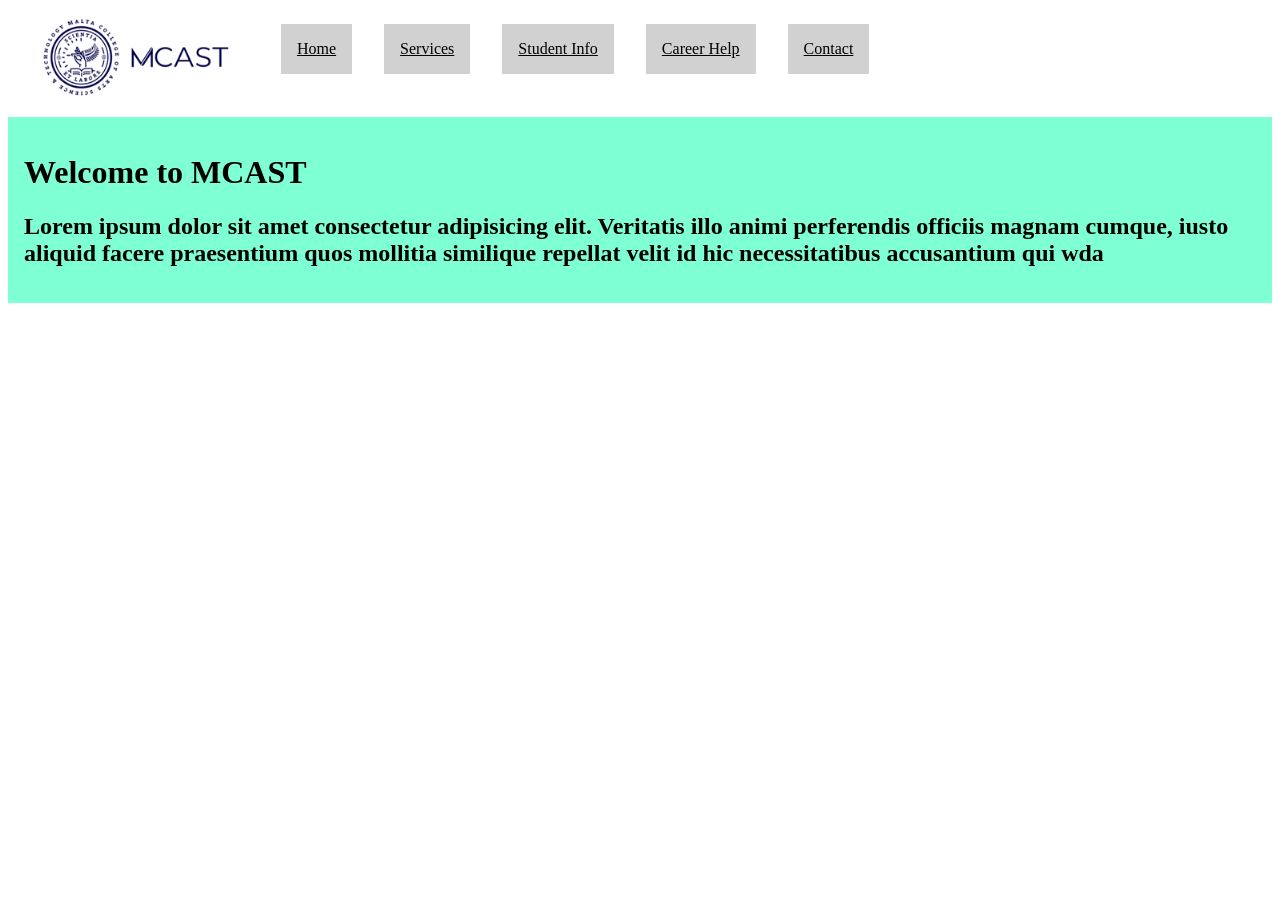
==== index.html @ 0793796d "step 1 created the blank files and started some of the pages and styling" ====
<!DOCTYPE html>
<html lang="en">
<head>
    <link rel="stylesheet" href="style.css">
    <meta charset="UTF-8">
    <meta name="viewport" content="width=device-width, initial-scale=1.0">
    <title>index</title>
</head>
<body>
    <!--  nav bar -->
    
    <div class="navBar">
    <nav>
    <img src="mcast-logo.png" alt="mcast-logo"> 
    <a href="index.html">Home</a>   
    <a href="services.html">Services</a>
    <a href="studentInfo.html">Student Info</a>
    <a href="careerHelp.html">Career Help</a>
    <a href="contact.html">Contact</a>    
    </nav>
    </div>

    <div class="paragraph1">
    <p>
    <h1>
    Welcome to MCAST
    </h1>
    <h2>
    Lorem ipsum dolor sit amet consectetur adipisicing elit. 
    Veritatis illo animi perferendis officiis magnam cumque, 
    iusto aliquid facere praesentium quos mollitia similique
    repellat velit id hic necessitatibus accusantium qui wda
    </h2>
    </p>
    </div>

</body>
</html>
---- style.css ----
/* this is a css comment */
/* css reset \/ */
{margin: 0;padding: 0;}
a{color: rgb(127, 9, 9);}

/* nav bar */
div.navBar{background-color: rgb(130, 130, 130);}
div.navBar a{color: rgb(0, 0, 0); padding: 1em; background-color: rgb(209, 209, 209); margin: 1em; float: left;}
div.navBar img{float: left; scale: 0.8;}

/* home page text */
div.paragraph1{background-color: aquamarine; float: left; padding: 1em;}
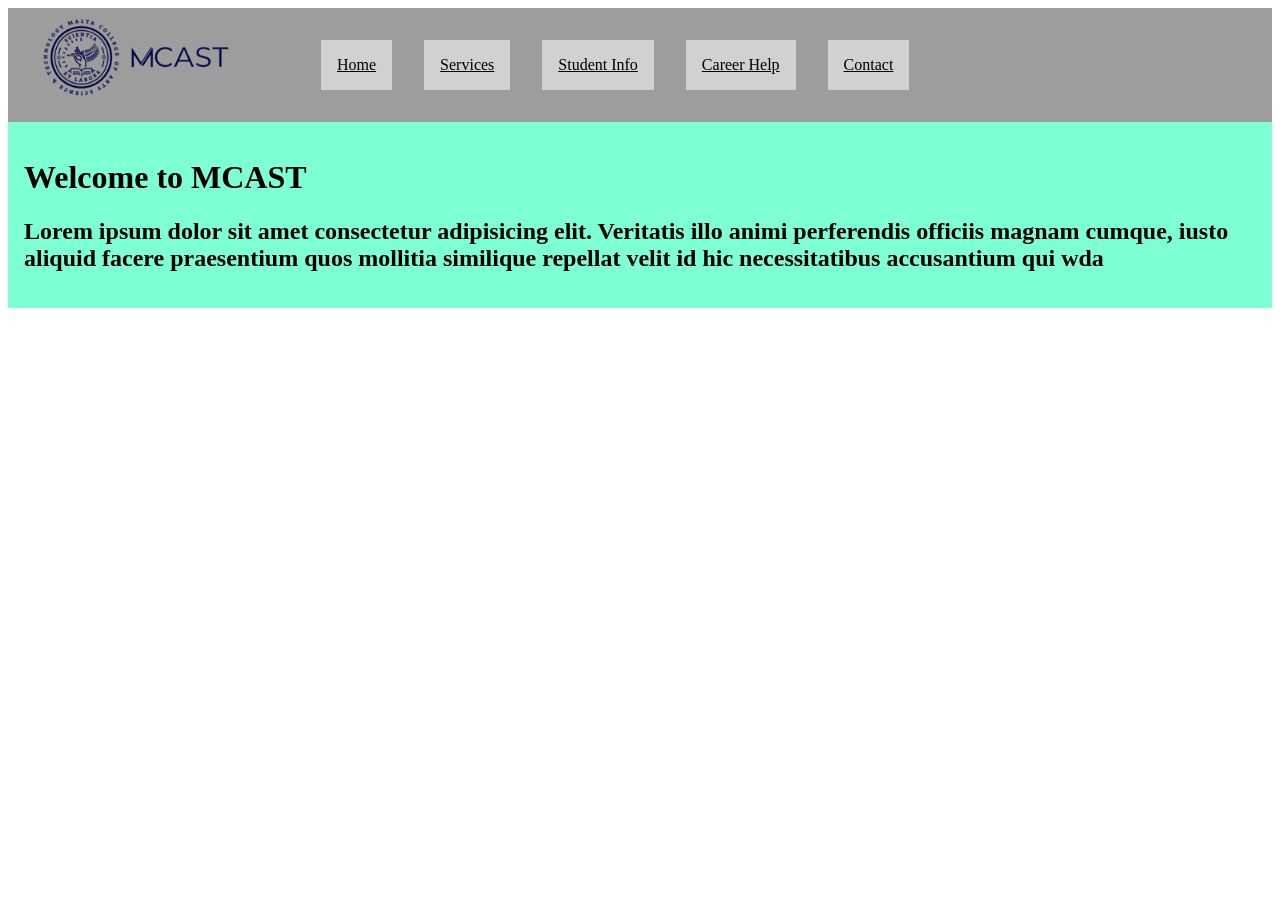
==== commit 4bb5fb3c: "nav bar fixed the nav bar is now formatted correctly next step is to create variables in my stile sh" ====
--- a/index.html
+++ b/index.html
@@ -12,14 +12,19 @@
     <div class="navBar">
     <nav>
     <img src="mcast-logo.png" alt="mcast-logo"> 
-    <a href="index.html">Home</a>   
-    <a href="services.html">Services</a>
-    <a href="studentInfo.html">Student Info</a>
-    <a href="careerHelp.html">Career Help</a>
-    <a href="contact.html">Contact</a>    
+    
+    <ul>
+    <li><a href="index.html">Home</a></li>
+    <li><a href="services.html">Services</a></li>
+    <li><a href="studentInfo.html">Student Info</a></li>
+    <li><a href="careerHelp.html">Career Help</a></li>
+    <li><a href="contact.html">Contact</a>  </li>
+    </ul>
+    
     </nav>
     </div>
-
+    
+    <!-- paragraph 1 -->
     <div class="paragraph1">
     <p>
     <h1>
--- a/style.css
+++ b/style.css
@@ -1,11 +1,26 @@
 /* this is a css comment */
+:root
+    {
+    
+    }
 /* css reset \/ */
 {margin: 0;padding: 0;}
 a{color: rgb(127, 9, 9);}
 
 /* nav bar */
-div.navBar{background-color: rgb(130, 130, 130);}
-div.navBar a{color: rgb(0, 0, 0); padding: 1em; background-color: rgb(209, 209, 209); margin: 1em; float: left;}
+div.navBar
+    {background-color: rgb(157, 157, 157);
+    display: flex;}
+div.navBar ul
+    {list-style: none;
+    display: flex;}
+div.navBar a
+    {color: rgb(0, 0, 0);
+    padding: 1em;
+    background-color: rgb(209, 209, 209);
+    margin: 1em;
+    float: left;}
+
 div.navBar img{float: left; scale: 0.8;}
 
 /* home page text */
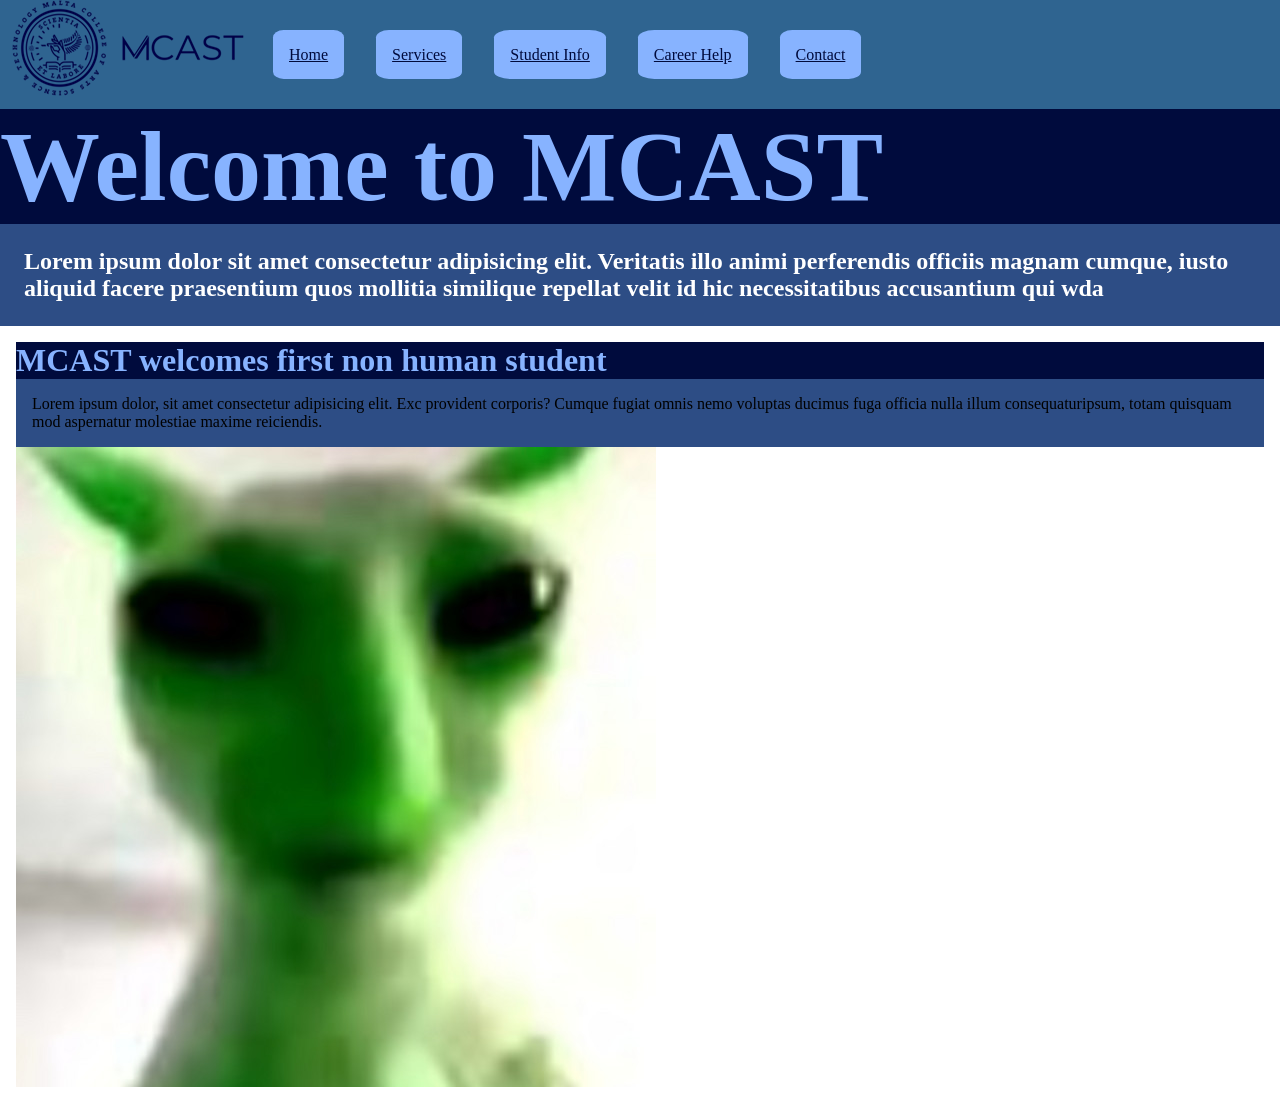
==== commit 0af65f8f: "added news section added Green Greg" ====
--- a/index.html
+++ b/index.html
@@ -9,35 +9,49 @@
 <body>
     <!--  nav bar -->
     
-    <div class="navBar">
-    <nav>
-    <img src="mcast-logo.png" alt="mcast-logo"> 
-    
-    <ul>
-    <li><a href="index.html">Home</a></li>
-    <li><a href="services.html">Services</a></li>
-    <li><a href="studentInfo.html">Student Info</a></li>
-    <li><a href="careerHelp.html">Career Help</a></li>
-    <li><a href="contact.html">Contact</a>  </li>
-    </ul>
-    
+    <nav class="navBar">
+        <div class="container">
+            <img src="mcast-logo.png" alt="mcast-logo"> 
+            
+            <ul>
+                <li><a href="index.html">Home</a></li>
+                <li><a href="services.html">Services</a></li>
+                <li><a href="studentInfo.html">Student Info</a></li>
+                <li><a href="careerHelp.html">Career Help</a></li>
+                <li><a href="contact.html">Contact</a>  </li>
+            </ul>
+        </div>
+        
     </nav>
-    </div>
     
     <!-- paragraph 1 -->
-    <div class="paragraph1">
-    <p>
-    <h1>
-    Welcome to MCAST
-    </h1>
-    <h2>
-    Lorem ipsum dolor sit amet consectetur adipisicing elit. 
-    Veritatis illo animi perferendis officiis magnam cumque, 
-    iusto aliquid facere praesentium quos mollitia similique
-    repellat velit id hic necessitatibus accusantium qui wda
-    </h2>
-    </p>
-    </div>
+    
+    <main class="container">
 
+        <div class="intro">
+            <h1>
+                Welcome to MCAST
+            </h1>
+            <h2>
+                Lorem ipsum dolor sit amet consectetur adipisicing elit. 
+                Veritatis illo animi perferendis officiis magnam cumque, 
+                iusto aliquid facere praesentium quos mollitia similique
+                repellat velit id hic necessitatibus accusantium qui wda
+    
+            </h2>
+        </div>
+        
+        <!-- news -->
+        <div class="news">
+            <h1>MCAST welcomes first non human student</h1>
+            <p> Lorem ipsum dolor, sit amet consectetur adipisicing elit. Exc
+                provident corporis? Cumque fugiat omnis nemo voluptas ducimus
+                fuga officia nulla illum consequaturipsum, totam quisquam mod
+                aspernatur molestiae maxime reiciendis.
+            </p>
+            <img src="Green Greg.jpg" alt="Green Greg">
+        </div>
+        
+    </main>
 </body>
 </html>
--- a/style.css
+++ b/style.css
@@ -1,28 +1,78 @@
 /* this is a css comment */
-:root
-    {
-    
-    }
-/* css reset \/ */
-{margin: 0;padding: 0;}
-a{color: rgb(127, 9, 9);}
+:root {
+    --gray:#2d4d85;
+    --light:#87b3ff;
+    --dark:#000b3d;
+}
+
+/* general */
+* {
+    margin: 0;
+    padding: 0;
+}
+
+h1{
+    color: var(--light);
+    background-color:var(--dark);
+    font-weight: bolder;
+}
+
+.paragraph {
+    background-color: aquamarine; 
+    padding: 1em;
+}
+a{
+    color: rgb(127, 9, 9);
+}
+
+h2{
+    padding: 1em;
+    color:white ;
+    background-color:var(--gray);
+}
 
 /* nav bar */
-div.navBar
-    {background-color: rgb(157, 157, 157);
-    display: flex;}
-div.navBar ul
-    {list-style: none;
-    display: flex;}
-div.navBar a
-    {color: rgb(0, 0, 0);
+.navBar {
+    background-color: rgb(47, 100, 144);
+}
+.navBar .container {
+    display: flex;
+    align-items: center;
+}
+.navBar ul {
+    list-style: none;
+    display: flex;
+}
+.navBar a {
+    color: var(--dark);
     padding: 1em;
-    background-color: rgb(209, 209, 209);
+    background-color:var(--light);
     margin: 1em;
-    float: left;}
+    border-radius: 15%;
+}
 
-div.navBar img{float: left; scale: 0.8;}
 
-/* home page text */
-div.paragraph1{background-color: aquamarine; float: left; padding: 1em;}
 
+.contactSheet {
+    color: blueviolet;
+}
+
+.news{
+    padding: 1em;
+}
+.news p{
+    padding: 1em;
+    background-color:var(--gray);
+}
+
+.container {
+    max-width: 1280px;
+    margin: auto;
+}
+
+.intro {
+background-color: purple;
+}
+.intro h1 {
+    font-size: 100px;
+}
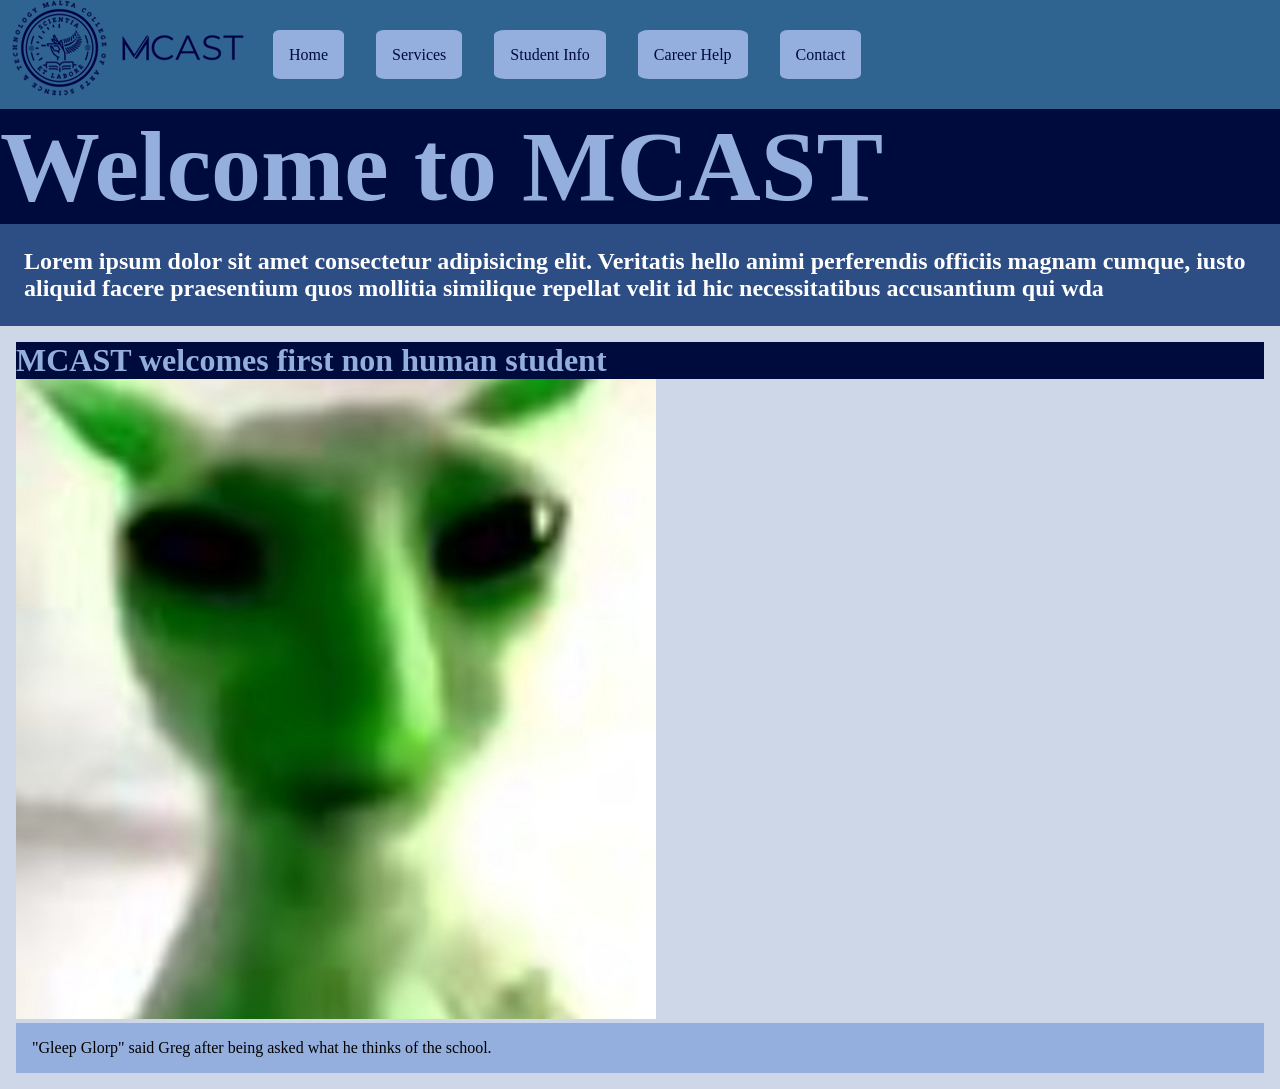
==== commit 2d679065: "added services page added hover effect started student info page i managed to trouble shoot using in" ====
--- a/index.html
+++ b/index.html
@@ -27,29 +27,26 @@
     <!-- paragraph 1 -->
     
     <main class="container">
-
+        
         <div class="intro">
             <h1>
                 Welcome to MCAST
             </h1>
             <h2>
                 Lorem ipsum dolor sit amet consectetur adipisicing elit. 
-                Veritatis illo animi perferendis officiis magnam cumque, 
+                Veritatis hello animi perferendis officiis magnam cumque, 
                 iusto aliquid facere praesentium quos mollitia similique
                 repellat velit id hic necessitatibus accusantium qui wda
-    
+                
             </h2>
         </div>
         
         <!-- news -->
         <div class="news">
             <h1>MCAST welcomes first non human student</h1>
-            <p> Lorem ipsum dolor, sit amet consectetur adipisicing elit. Exc
-                provident corporis? Cumque fugiat omnis nemo voluptas ducimus
-                fuga officia nulla illum consequaturipsum, totam quisquam mod
-                aspernatur molestiae maxime reiciendis.
+            <img src="Green Greg.jpg" alt="Green Greg">
+            <p> "Gleep Glorp" said Greg after being asked what he thinks of the school.
             </p>
-            <img src="Green Greg.jpg" alt="Green Greg">
         </div>
         
     </main>
--- a/style.css
+++ b/style.css
@@ -1,11 +1,24 @@
 /* this is a css comment */
 :root {
     --gray:#2d4d85;
-    --light:#87b3ff;
+    --light:#94afde;
     --dark:#000b3d;
 }
 
 /* general */
+body{
+    background-color: #ced7e7;
+}
+.container{
+    max-width: 1280px;
+    margin: auto;
+}
+
+div.container{
+    display: flex;
+    align-items: center;    
+}
+
 * {
     margin: 0;
     padding: 0;
@@ -23,6 +36,7 @@
 }
 a{
     color: rgb(127, 9, 9);
+    text-decoration: none;
 }
 
 h2{
@@ -35,10 +49,7 @@
 .navBar {
     background-color: rgb(47, 100, 144);
 }
-.navBar .container {
-    display: flex;
-    align-items: center;
-}
+
 .navBar ul {
     list-style: none;
     display: flex;
@@ -48,13 +59,24 @@
     padding: 1em;
     background-color:var(--light);
     margin: 1em;
-    border-radius: 15%;
+    border-radius: 10%;
+}
+.navBar a:hover{
+    color: var(--dark);
+    padding: 1em;
+    background-color:var(--light);
+    margin: 1em;
+    border-radius: 10%;
+    background-color:#798cae;
 }
 
 
-
-.contactSheet {
-    color: blueviolet;
+div.contactSheet {
+    color:var(--light);
+    font-weight: bolder;
+    font-size: large;
+    background-color: var(--dark);
+    padding: 1em;
 }
 
 .news{
@@ -62,17 +84,57 @@
 }
 .news p{
     padding: 1em;
-    background-color:var(--gray);
-}
-
-.container {
-    max-width: 1280px;
-    margin: auto;
+    background-color:var(--light);
+    display: flex;
 }
 
 .intro {
-background-color: purple;
+    background-color: purple;
 }
 .intro h1 {
     font-size: 100px;
-}+}
+div.services{
+    max-width: 1280px;
+    margin: auto;
+    background-color: var(--dark);
+    display: grid;
+    align-items: left;
+}
+div.services a{
+    border-radius: 0%;
+    text-align: center;
+    font-size: large;
+}
+div.services a:hover{
+    border-radius: 0%;
+    text-align: center;
+    font-size: large;
+    background-color:#798cae;
+}
+
+div.info{
+    max-width: 1280px;
+    margin: auto;
+    background-color: var(--dark);
+    display: flex;
+    align-items: center;
+    padding: 10px;
+    justify-content: center;
+}
+div.info a{
+    width: 100px;
+    border-radius: 0%;
+    text-align: center;
+    font-weight: bolder;
+    aspect-ratio: 1;1;
+}
+div.info a:hover{
+    width: 100px;
+    border-radius: 0%;
+    text-align: center;
+    font-weight: bolder;
+    aspect-ratio: 1;1;
+    background-color:#798cae;
+}
+
